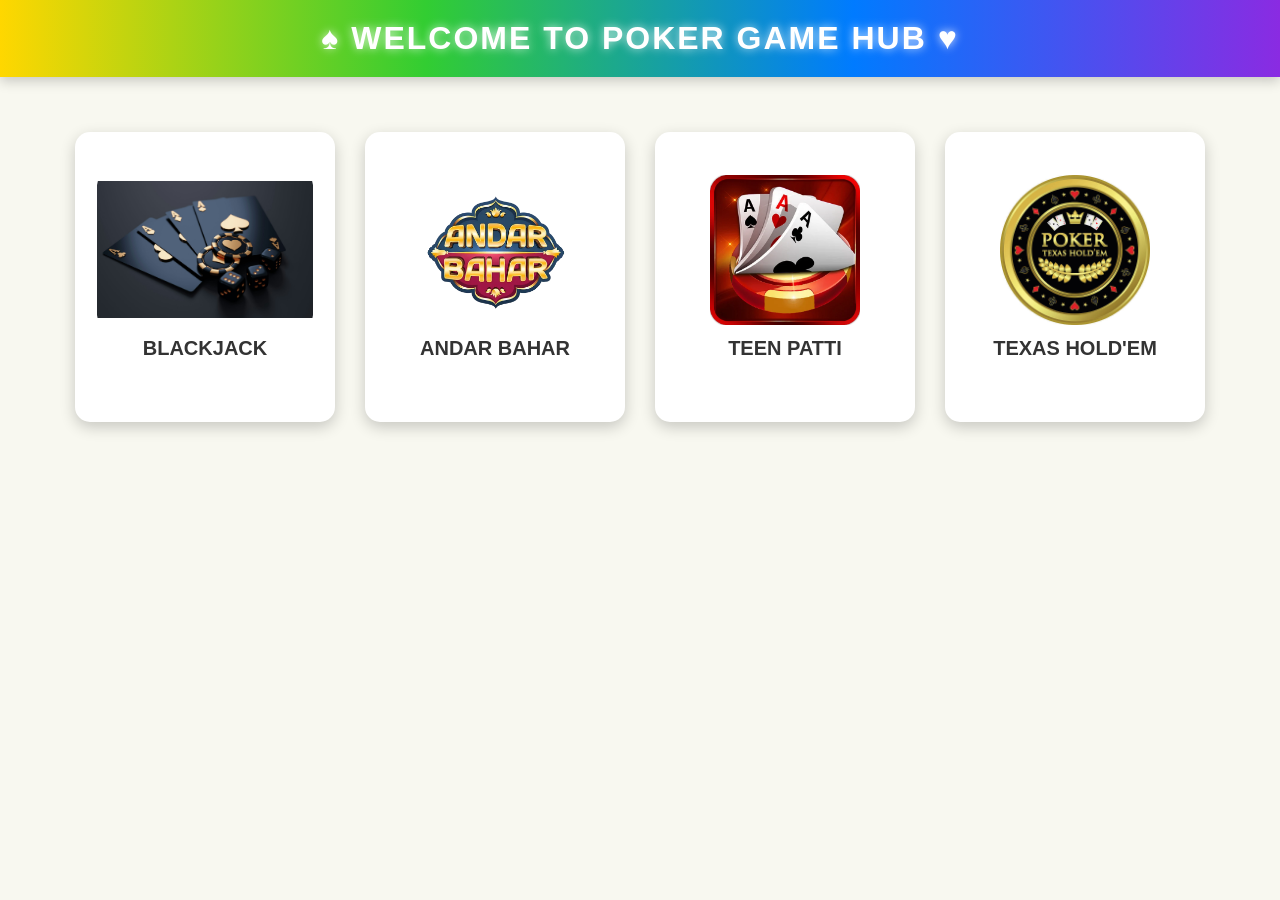
==== index.html @ efcde0c0 "Rename Index.html to index.html" ====
<!DOCTYPE html>
<html lang="en">
<head>
    <meta charset="UTF-8">
    <meta name="viewport" content="width=device-width, initial-scale=1.0">
    <title>Poker Game</title>
    <style>
        body {
            font-family: 'Poppins', sans-serif;
            text-align: center;
            background: #f8f8f0; /* Soft Ivory Background */
            color: black;
            margin: 0;
            padding: 0;
        }

        /* Header Styling */
        header {
            background: linear-gradient(90deg, #FFD700, #32CD32, #007BFF, #8A2BE2);
            padding: 20px;
            font-size: 32px;
            font-weight: bold;
            text-transform: uppercase;
            letter-spacing: 2px;
            text-shadow: 0 0 10px rgba(255, 255, 255, 0.8);
            box-shadow: 0 4px 12px rgba(0, 0, 0, 0.2);
            color: white;
        }

        .container {
            display: flex;
            flex-wrap: wrap;
            justify-content: center;
            margin-top: 40px;
        }

        .game-card {
            width: 240px; /* Reduced width */
            height: 270px; /* Reduced height */
            margin: 15px; /* Adjusted margin for a better fit */
            padding: 10px; /* Reduced padding */
            background: white;
            border-radius: 15px;
            box-shadow: 0px 5px 15px rgba(0, 0, 0, 0.2);
            transition: transform 0.3s ease, box-shadow 0.3s ease;
            cursor: pointer;
            position: relative;
            overflow: hidden;
            display: flex;
            flex-direction: column;
            align-items: center;
            justify-content: center;
        }

        /* Hover Effect: Glow + Lift */
        .game-card:hover {
            transform: scale(1.05);
            box-shadow: 0px 0px 25px rgba(0, 0, 0, 0.3);
        }

        /* Adding Glowing Background on Hover */
        .game-card::before {
            content: "";
            position: absolute;
            top: 0;
            left: 0;
            width: 100%;
            height: 100%;
            background: linear-gradient(45deg, rgba(255, 215, 0, 0.3), rgba(50, 205, 50, 0.3), rgba(0, 123, 255, 0.3), rgba(138, 43, 226, 0.3));
            opacity: 0;
            transition: opacity 0.3s ease;
        }

        .game-card:hover::before {
            opacity: 1;
        }

        .game-card img {
            width: 90%;
            height: 150px; /* Reduced height of the image */
            object-fit: contain; /* Ensures perfect fit without cropping */
            border-radius: 10px;
        }

        .game-card h3 {
            margin-top: 12px;
            font-size: 20px; /* Reduced font size */
            text-transform: uppercase;
            font-weight: bold;
            color: #333;
        }

        a {
            text-decoration: none;
            color: black;
        }
    </style>
</head>
<body>
    <header>♠ Welcome to Poker Game Hub ♥</header>

    <div class="container">
        <a href="Blackjack/index.html">
            <div class="game-card">
                <img src="images/blackjack.jpg" alt="Blackjack">
                <h3>Blackjack</h3>
            </div>
        </a>
        
        <a href="Andar-Bahar/index.html">
            <div class="game-card">
                <img src="images/andar-bahar.jpg" alt="Andar Bahar">
                <h3>Andar Bahar</h3>
            </div>
        </a>
        
        <a href="teen-patti.html">
            <div class="game-card">
                <img src="images/teen-patti.jpg" alt="Teen Patti">
                <h3>Teen Patti</h3>
            </div>
        </a>
        
        <a href="texas-holdem.html">
            <div class="game-card">
                <img src="images/texas-holdem.jpg" alt="Texas Hold'em">
                <h3>Texas Hold'em</h3>
            </div>
        </a>
    </div>
</body>
</html>
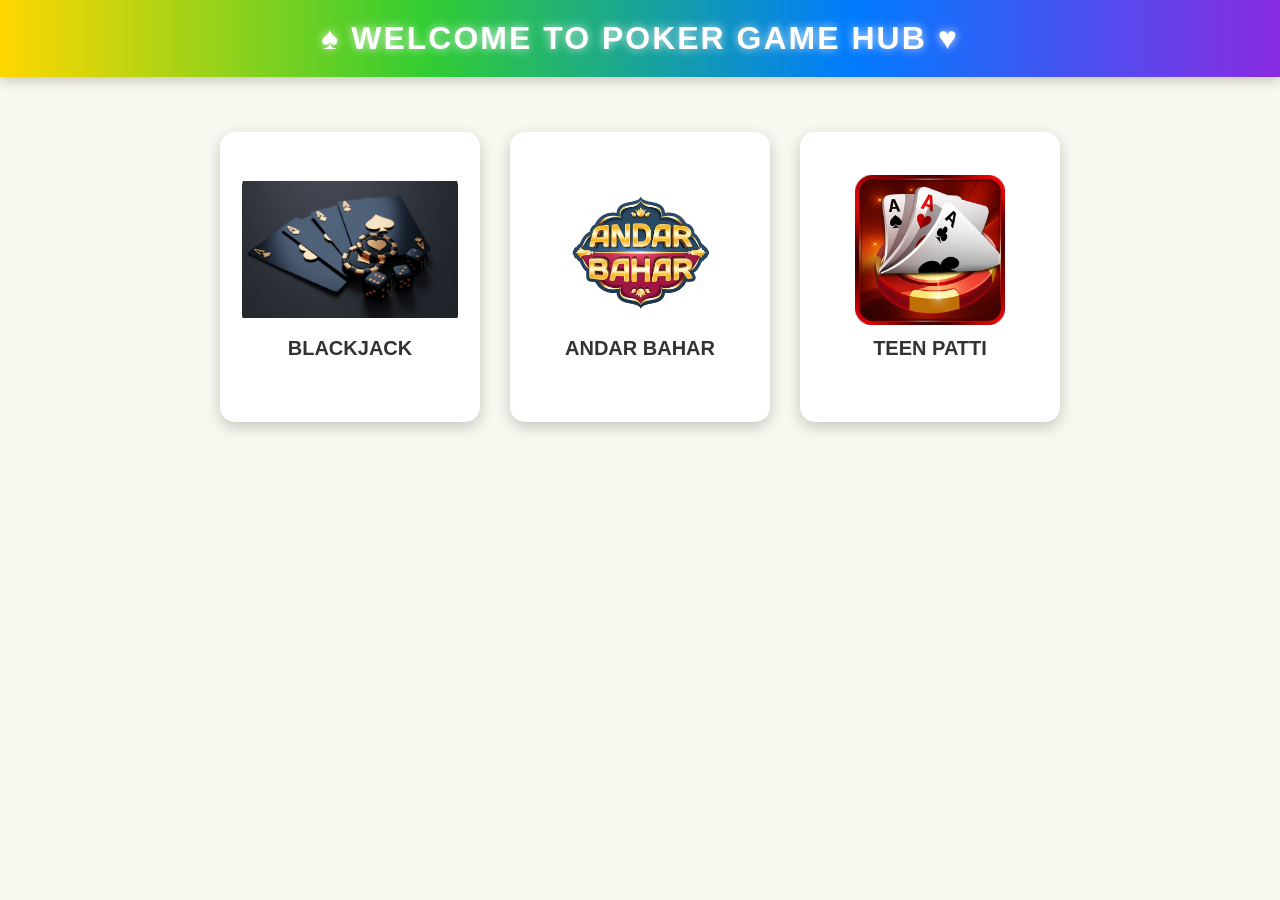
==== commit 368f4c20: "Update main index.html UI and layout" ====
--- a/index.html
+++ b/index.html
@@ -114,19 +114,12 @@
             </div>
         </a>
         
-        <a href="teen-patti.html">
+        <a href="TeenPatti/index.html">
             <div class="game-card">
                 <img src="images/teen-patti.jpg" alt="Teen Patti">
                 <h3>Teen Patti</h3>
             </div>
         </a>
-        
-        <a href="texas-holdem.html">
-            <div class="game-card">
-                <img src="images/texas-holdem.jpg" alt="Texas Hold'em">
-                <h3>Texas Hold'em</h3>
-            </div>
-        </a>
     </div>
 </body>
 </html>
